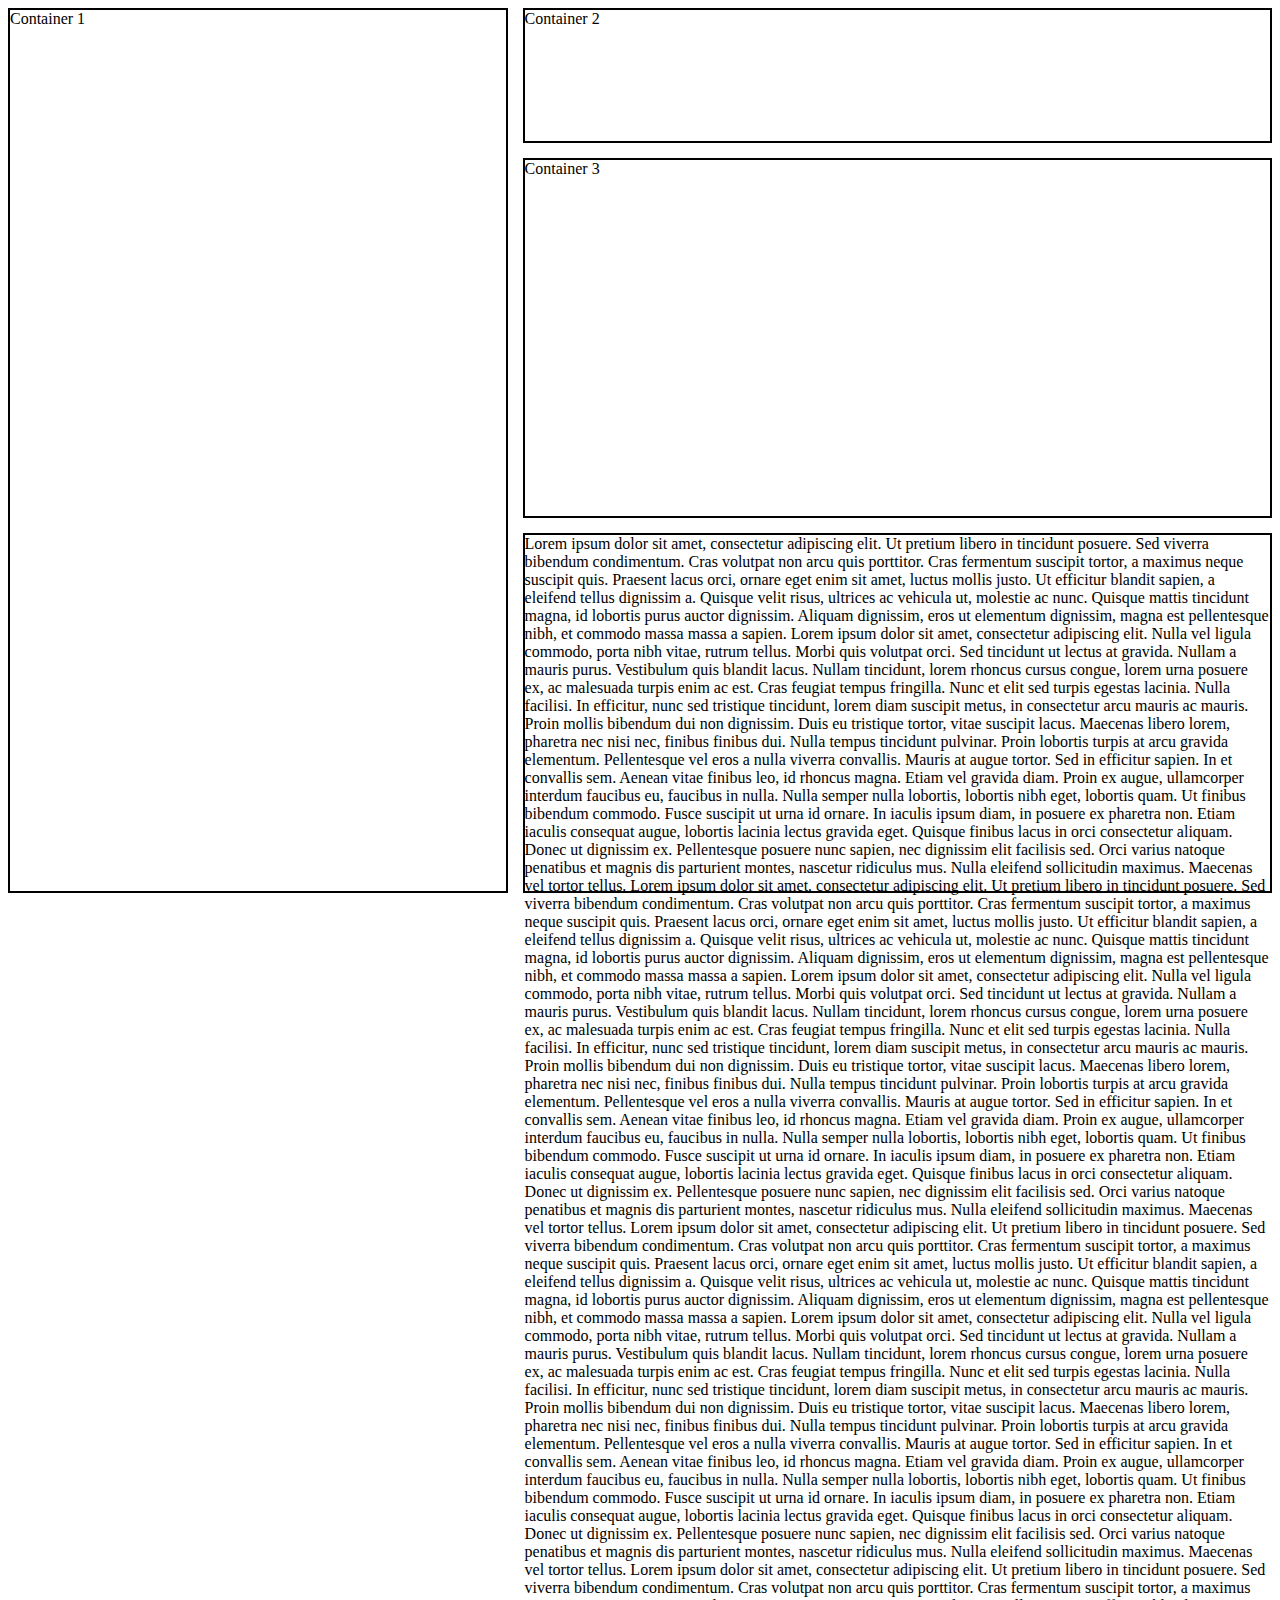
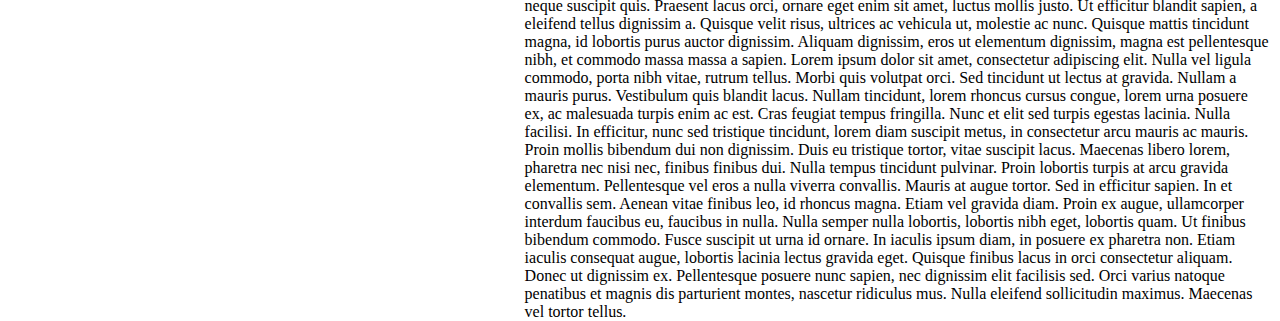
==== index.html @ 7208e7c7 "Container changes and experimentation with sticky" ====
<!DOCTYPE html>
<html lang="en" dir="ltr">
  <style media="screen">
    #grid-container {
      display: grid;
      grid-template-columns: 2fr 3fr;
      grid-template-rows: 15vh 40vh 40vh;
      grid-gap: 15px;
    }

    #game-container {
      box-sizing: border-box;
      border: solid 2px black;
      grid-row-start: 1;
      grid-row-end: 4;
    }

    .text-container {
      border: solid 2px black;
    }

    .store-container {
      border: solid 2px black;
    }

    .upgrade-container-4 {
      border: solid 2px black;
    }

  </style>
  <head>
    <meta charset="utf-8">
    <title></title>
  </head>
  <body>
    <div id="grid-container">
      <div id="game-container">
        Container 1
      </div>
      <div class="text-container">
        Container 2
      </div>
      <div class="store-container">
        Container 3
      </div>
      <div class="upgrade-container-4">
        Lorem ipsum dolor sit amet, consectetur adipiscing elit. Ut pretium libero in tincidunt posuere. Sed viverra bibendum condimentum. Cras volutpat non arcu quis porttitor. Cras fermentum suscipit tortor, a maximus neque suscipit quis. Praesent lacus orci, ornare eget enim sit amet, luctus mollis justo. Ut efficitur blandit sapien, a eleifend tellus dignissim a. Quisque velit risus, ultrices ac vehicula ut, molestie ac nunc.

Quisque mattis tincidunt magna, id lobortis purus auctor dignissim. Aliquam dignissim, eros ut elementum dignissim, magna est pellentesque nibh, et commodo massa massa a sapien. Lorem ipsum dolor sit amet, consectetur adipiscing elit. Nulla vel ligula commodo, porta nibh vitae, rutrum tellus. Morbi quis volutpat orci. Sed tincidunt ut lectus at gravida. Nullam a mauris purus. Vestibulum quis blandit lacus. Nullam tincidunt, lorem rhoncus cursus congue, lorem urna posuere ex, ac malesuada turpis enim ac est. Cras feugiat tempus fringilla. Nunc et elit sed turpis egestas lacinia. Nulla facilisi. In efficitur, nunc sed tristique tincidunt, lorem diam suscipit metus, in consectetur arcu mauris ac mauris.

Proin mollis bibendum dui non dignissim. Duis eu tristique tortor, vitae suscipit lacus. Maecenas libero lorem, pharetra nec nisi nec, finibus finibus dui. Nulla tempus tincidunt pulvinar. Proin lobortis turpis at arcu gravida elementum. Pellentesque vel eros a nulla viverra convallis. Mauris at augue tortor.

Sed in efficitur sapien. In et convallis sem. Aenean vitae finibus leo, id rhoncus magna. Etiam vel gravida diam. Proin ex augue, ullamcorper interdum faucibus eu, faucibus in nulla. Nulla semper nulla lobortis, lobortis nibh eget, lobortis quam. Ut finibus bibendum commodo.

Fusce suscipit ut urna id ornare. In iaculis ipsum diam, in posuere ex pharetra non. Etiam iaculis consequat augue, lobortis lacinia lectus gravida eget. Quisque finibus lacus in orci consectetur aliquam. Donec ut dignissim ex. Pellentesque posuere nunc sapien, nec dignissim elit facilisis sed. Orci varius natoque penatibus et magnis dis parturient montes, nascetur ridiculus mus. Nulla eleifend sollicitudin maximus. Maecenas vel tortor tellus.

Lorem ipsum dolor sit amet, consectetur adipiscing elit. Ut pretium libero in tincidunt posuere. Sed viverra bibendum condimentum. Cras volutpat non arcu quis porttitor. Cras fermentum suscipit tortor, a maximus neque suscipit quis. Praesent lacus orci, ornare eget enim sit amet, luctus mollis justo. Ut efficitur blandit sapien, a eleifend tellus dignissim a. Quisque velit risus, ultrices ac vehicula ut, molestie ac nunc.

Quisque mattis tincidunt magna, id lobortis purus auctor dignissim. Aliquam dignissim, eros ut elementum dignissim, magna est pellentesque nibh, et commodo massa massa a sapien. Lorem ipsum dolor sit amet, consectetur adipiscing elit. Nulla vel ligula commodo, porta nibh vitae, rutrum tellus. Morbi quis volutpat orci. Sed tincidunt ut lectus at gravida. Nullam a mauris purus. Vestibulum quis blandit lacus. Nullam tincidunt, lorem rhoncus cursus congue, lorem urna posuere ex, ac malesuada turpis enim ac est. Cras feugiat tempus fringilla. Nunc et elit sed turpis egestas lacinia. Nulla facilisi. In efficitur, nunc sed tristique tincidunt, lorem diam suscipit metus, in consectetur arcu mauris ac mauris.

Proin mollis bibendum dui non dignissim. Duis eu tristique tortor, vitae suscipit lacus. Maecenas libero lorem, pharetra nec nisi nec, finibus finibus dui. Nulla tempus tincidunt pulvinar. Proin lobortis turpis at arcu gravida elementum. Pellentesque vel eros a nulla viverra convallis. Mauris at augue tortor.

Sed in efficitur sapien. In et convallis sem. Aenean vitae finibus leo, id rhoncus magna. Etiam vel gravida diam. Proin ex augue, ullamcorper interdum faucibus eu, faucibus in nulla. Nulla semper nulla lobortis, lobortis nibh eget, lobortis quam. Ut finibus bibendum commodo.

Fusce suscipit ut urna id ornare. In iaculis ipsum diam, in posuere ex pharetra non. Etiam iaculis consequat augue, lobortis lacinia lectus gravida eget. Quisque finibus lacus in orci consectetur aliquam. Donec ut dignissim ex. Pellentesque posuere nunc sapien, nec dignissim elit facilisis sed. Orci varius natoque penatibus et magnis dis parturient montes, nascetur ridiculus mus. Nulla eleifend sollicitudin maximus. Maecenas vel tortor tellus.

Lorem ipsum dolor sit amet, consectetur adipiscing elit. Ut pretium libero in tincidunt posuere. Sed viverra bibendum condimentum. Cras volutpat non arcu quis porttitor. Cras fermentum suscipit tortor, a maximus neque suscipit quis. Praesent lacus orci, ornare eget enim sit amet, luctus mollis justo. Ut efficitur blandit sapien, a eleifend tellus dignissim a. Quisque velit risus, ultrices ac vehicula ut, molestie ac nunc.

Quisque mattis tincidunt magna, id lobortis purus auctor dignissim. Aliquam dignissim, eros ut elementum dignissim, magna est pellentesque nibh, et commodo massa massa a sapien. Lorem ipsum dolor sit amet, consectetur adipiscing elit. Nulla vel ligula commodo, porta nibh vitae, rutrum tellus. Morbi quis volutpat orci. Sed tincidunt ut lectus at gravida. Nullam a mauris purus. Vestibulum quis blandit lacus. Nullam tincidunt, lorem rhoncus cursus congue, lorem urna posuere ex, ac malesuada turpis enim ac est. Cras feugiat tempus fringilla. Nunc et elit sed turpis egestas lacinia. Nulla facilisi. In efficitur, nunc sed tristique tincidunt, lorem diam suscipit metus, in consectetur arcu mauris ac mauris.

Proin mollis bibendum dui non dignissim. Duis eu tristique tortor, vitae suscipit lacus. Maecenas libero lorem, pharetra nec nisi nec, finibus finibus dui. Nulla tempus tincidunt pulvinar. Proin lobortis turpis at arcu gravida elementum. Pellentesque vel eros a nulla viverra convallis. Mauris at augue tortor.

Sed in efficitur sapien. In et convallis sem. Aenean vitae finibus leo, id rhoncus magna. Etiam vel gravida diam. Proin ex augue, ullamcorper interdum faucibus eu, faucibus in nulla. Nulla semper nulla lobortis, lobortis nibh eget, lobortis quam. Ut finibus bibendum commodo.

Fusce suscipit ut urna id ornare. In iaculis ipsum diam, in posuere ex pharetra non. Etiam iaculis consequat augue, lobortis lacinia lectus gravida eget. Quisque finibus lacus in orci consectetur aliquam. Donec ut dignissim ex. Pellentesque posuere nunc sapien, nec dignissim elit facilisis sed. Orci varius natoque penatibus et magnis dis parturient montes, nascetur ridiculus mus. Nulla eleifend sollicitudin maximus. Maecenas vel tortor tellus.

Lorem ipsum dolor sit amet, consectetur adipiscing elit. Ut pretium libero in tincidunt posuere. Sed viverra bibendum condimentum. Cras volutpat non arcu quis porttitor. Cras fermentum suscipit tortor, a maximus neque suscipit quis. Praesent lacus orci, ornare eget enim sit amet, luctus mollis justo. Ut efficitur blandit sapien, a eleifend tellus dignissim a. Quisque velit risus, ultrices ac vehicula ut, molestie ac nunc.

Quisque mattis tincidunt magna, id lobortis purus auctor dignissim. Aliquam dignissim, eros ut elementum dignissim, magna est pellentesque nibh, et commodo massa massa a sapien. Lorem ipsum dolor sit amet, consectetur adipiscing elit. Nulla vel ligula commodo, porta nibh vitae, rutrum tellus. Morbi quis volutpat orci. Sed tincidunt ut lectus at gravida. Nullam a mauris purus. Vestibulum quis blandit lacus. Nullam tincidunt, lorem rhoncus cursus congue, lorem urna posuere ex, ac malesuada turpis enim ac est. Cras feugiat tempus fringilla. Nunc et elit sed turpis egestas lacinia. Nulla facilisi. In efficitur, nunc sed tristique tincidunt, lorem diam suscipit metus, in consectetur arcu mauris ac mauris.

Proin mollis bibendum dui non dignissim. Duis eu tristique tortor, vitae suscipit lacus. Maecenas libero lorem, pharetra nec nisi nec, finibus finibus dui. Nulla tempus tincidunt pulvinar. Proin lobortis turpis at arcu gravida elementum. Pellentesque vel eros a nulla viverra convallis. Mauris at augue tortor.

Sed in efficitur sapien. In et convallis sem. Aenean vitae finibus leo, id rhoncus magna. Etiam vel gravida diam. Proin ex augue, ullamcorper interdum faucibus eu, faucibus in nulla. Nulla semper nulla lobortis, lobortis nibh eget, lobortis quam. Ut finibus bibendum commodo.

Fusce suscipit ut urna id ornare. In iaculis ipsum diam, in posuere ex pharetra non. Etiam iaculis consequat augue, lobortis lacinia lectus gravida eget. Quisque finibus lacus in orci consectetur aliquam. Donec ut dignissim ex. Pellentesque posuere nunc sapien, nec dignissim elit facilisis sed. Orci varius natoque penatibus et magnis dis parturient montes, nascetur ridiculus mus. Nulla eleifend sollicitudin maximus. Maecenas vel tortor tellus.


    </div>
  </body>
</html>
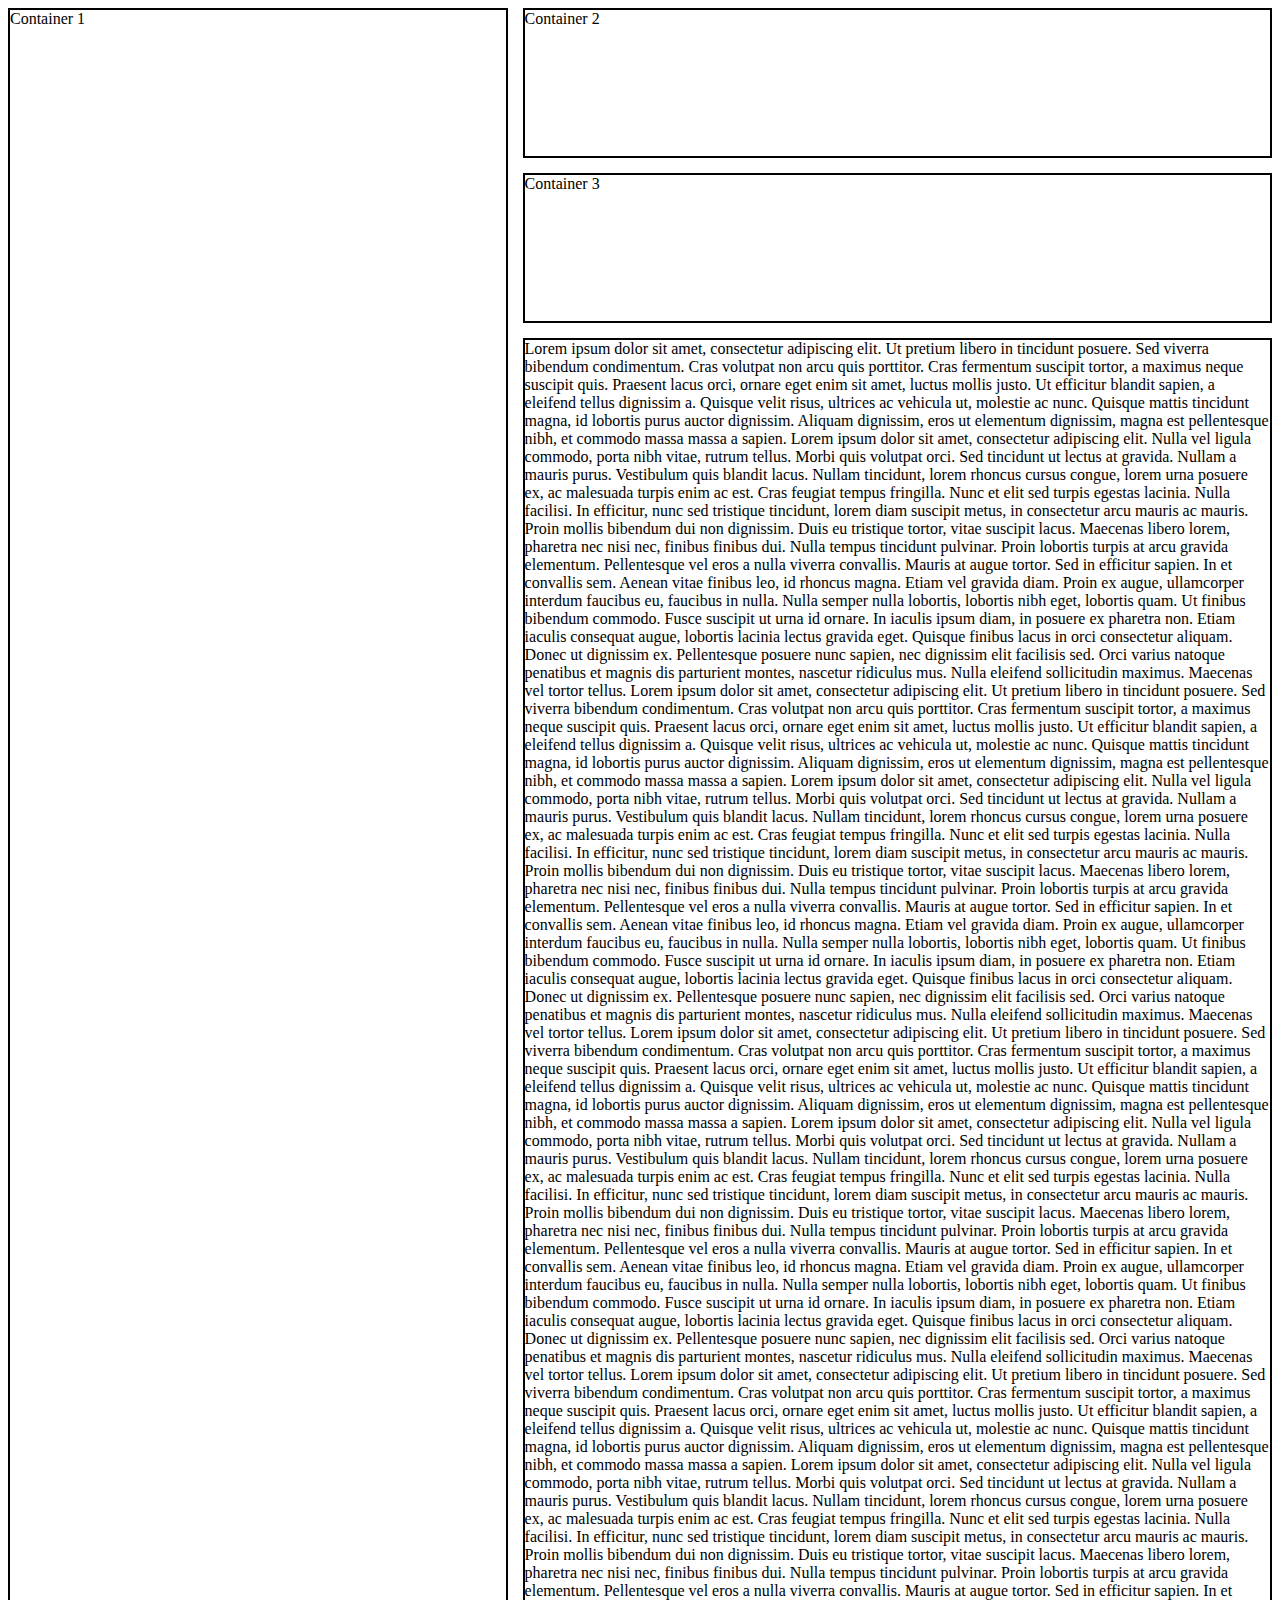
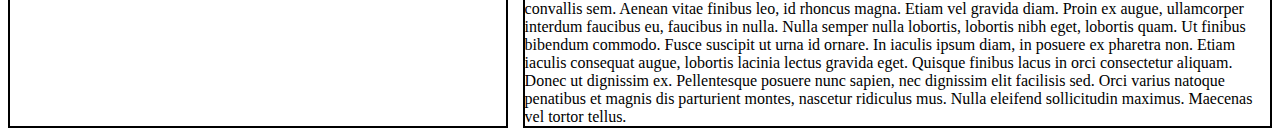
==== commit d2f83d8c: "testing commit" ====
--- a/index.html
+++ b/index.html
@@ -4,7 +4,7 @@
     #grid-container {
       display: grid;
       grid-template-columns: 2fr 3fr;
-      grid-template-rows: 15vh 40vh 40vh;
+      grid-auto-rows: minmax(150px, auto);
       grid-gap: 15px;
     }
 
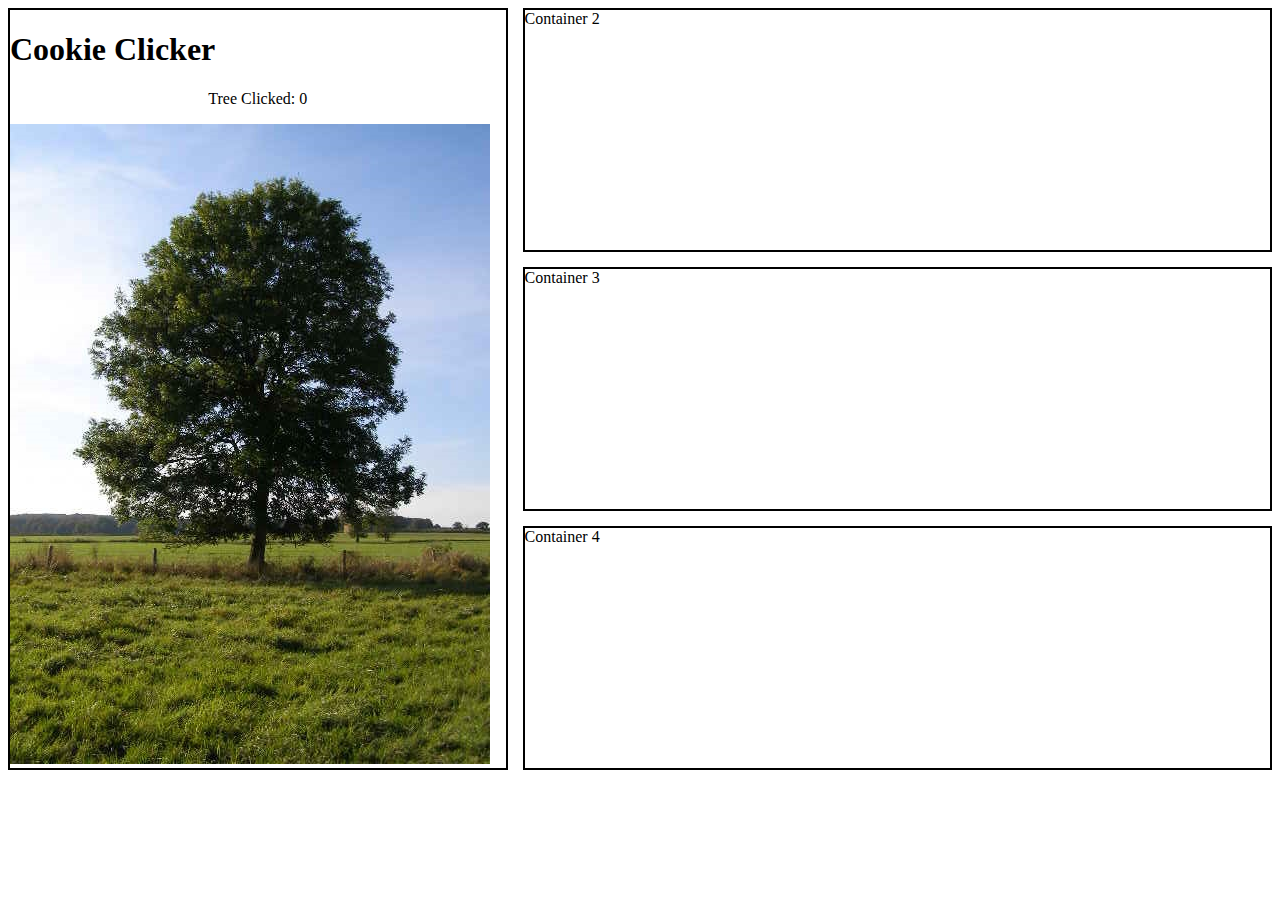
==== commit 77fb0f1e: "Basic canvas with clicking script" ====
--- a/index.html
+++ b/index.html
@@ -27,6 +27,10 @@
       border: solid 2px black;
     }
 
+    .center-text {
+      text-align: center;
+    }
+
   </style>
   <head>
     <meta charset="utf-8">
@@ -35,7 +39,9 @@
   <body>
     <div id="grid-container">
       <div id="game-container">
-        Container 1
+        <h1>Cookie Clicker</h1>
+        <p class="center-text">Tree Clicked: <span id= "counter">0</span></p>
+        <img src = "tree.jpg" id = "tree" style= "width:150 px" onclick = "increment()">
       </div>
       <div class="text-container">
         Container 2
@@ -44,47 +50,15 @@
         Container 3
       </div>
       <div class="upgrade-container-4">
-        Lorem ipsum dolor sit amet, consectetur adipiscing elit. Ut pretium libero in tincidunt posuere. Sed viverra bibendum condimentum. Cras volutpat non arcu quis porttitor. Cras fermentum suscipit tortor, a maximus neque suscipit quis. Praesent lacus orci, ornare eget enim sit amet, luctus mollis justo. Ut efficitur blandit sapien, a eleifend tellus dignissim a. Quisque velit risus, ultrices ac vehicula ut, molestie ac nunc.
-
-Quisque mattis tincidunt magna, id lobortis purus auctor dignissim. Aliquam dignissim, eros ut elementum dignissim, magna est pellentesque nibh, et commodo massa massa a sapien. Lorem ipsum dolor sit amet, consectetur adipiscing elit. Nulla vel ligula commodo, porta nibh vitae, rutrum tellus. Morbi quis volutpat orci. Sed tincidunt ut lectus at gravida. Nullam a mauris purus. Vestibulum quis blandit lacus. Nullam tincidunt, lorem rhoncus cursus congue, lorem urna posuere ex, ac malesuada turpis enim ac est. Cras feugiat tempus fringilla. Nunc et elit sed turpis egestas lacinia. Nulla facilisi. In efficitur, nunc sed tristique tincidunt, lorem diam suscipit metus, in consectetur arcu mauris ac mauris.
-
-Proin mollis bibendum dui non dignissim. Duis eu tristique tortor, vitae suscipit lacus. Maecenas libero lorem, pharetra nec nisi nec, finibus finibus dui. Nulla tempus tincidunt pulvinar. Proin lobortis turpis at arcu gravida elementum. Pellentesque vel eros a nulla viverra convallis. Mauris at augue tortor.
-
-Sed in efficitur sapien. In et convallis sem. Aenean vitae finibus leo, id rhoncus magna. Etiam vel gravida diam. Proin ex augue, ullamcorper interdum faucibus eu, faucibus in nulla. Nulla semper nulla lobortis, lobortis nibh eget, lobortis quam. Ut finibus bibendum commodo.
-
-Fusce suscipit ut urna id ornare. In iaculis ipsum diam, in posuere ex pharetra non. Etiam iaculis consequat augue, lobortis lacinia lectus gravida eget. Quisque finibus lacus in orci consectetur aliquam. Donec ut dignissim ex. Pellentesque posuere nunc sapien, nec dignissim elit facilisis sed. Orci varius natoque penatibus et magnis dis parturient montes, nascetur ridiculus mus. Nulla eleifend sollicitudin maximus. Maecenas vel tortor tellus.
-
-Lorem ipsum dolor sit amet, consectetur adipiscing elit. Ut pretium libero in tincidunt posuere. Sed viverra bibendum condimentum. Cras volutpat non arcu quis porttitor. Cras fermentum suscipit tortor, a maximus neque suscipit quis. Praesent lacus orci, ornare eget enim sit amet, luctus mollis justo. Ut efficitur blandit sapien, a eleifend tellus dignissim a. Quisque velit risus, ultrices ac vehicula ut, molestie ac nunc.
-
-Quisque mattis tincidunt magna, id lobortis purus auctor dignissim. Aliquam dignissim, eros ut elementum dignissim, magna est pellentesque nibh, et commodo massa massa a sapien. Lorem ipsum dolor sit amet, consectetur adipiscing elit. Nulla vel ligula commodo, porta nibh vitae, rutrum tellus. Morbi quis volutpat orci. Sed tincidunt ut lectus at gravida. Nullam a mauris purus. Vestibulum quis blandit lacus. Nullam tincidunt, lorem rhoncus cursus congue, lorem urna posuere ex, ac malesuada turpis enim ac est. Cras feugiat tempus fringilla. Nunc et elit sed turpis egestas lacinia. Nulla facilisi. In efficitur, nunc sed tristique tincidunt, lorem diam suscipit metus, in consectetur arcu mauris ac mauris.
-
-Proin mollis bibendum dui non dignissim. Duis eu tristique tortor, vitae suscipit lacus. Maecenas libero lorem, pharetra nec nisi nec, finibus finibus dui. Nulla tempus tincidunt pulvinar. Proin lobortis turpis at arcu gravida elementum. Pellentesque vel eros a nulla viverra convallis. Mauris at augue tortor.
-
-Sed in efficitur sapien. In et convallis sem. Aenean vitae finibus leo, id rhoncus magna. Etiam vel gravida diam. Proin ex augue, ullamcorper interdum faucibus eu, faucibus in nulla. Nulla semper nulla lobortis, lobortis nibh eget, lobortis quam. Ut finibus bibendum commodo.
-
-Fusce suscipit ut urna id ornare. In iaculis ipsum diam, in posuere ex pharetra non. Etiam iaculis consequat augue, lobortis lacinia lectus gravida eget. Quisque finibus lacus in orci consectetur aliquam. Donec ut dignissim ex. Pellentesque posuere nunc sapien, nec dignissim elit facilisis sed. Orci varius natoque penatibus et magnis dis parturient montes, nascetur ridiculus mus. Nulla eleifend sollicitudin maximus. Maecenas vel tortor tellus.
-
-Lorem ipsum dolor sit amet, consectetur adipiscing elit. Ut pretium libero in tincidunt posuere. Sed viverra bibendum condimentum. Cras volutpat non arcu quis porttitor. Cras fermentum suscipit tortor, a maximus neque suscipit quis. Praesent lacus orci, ornare eget enim sit amet, luctus mollis justo. Ut efficitur blandit sapien, a eleifend tellus dignissim a. Quisque velit risus, ultrices ac vehicula ut, molestie ac nunc.
-
-Quisque mattis tincidunt magna, id lobortis purus auctor dignissim. Aliquam dignissim, eros ut elementum dignissim, magna est pellentesque nibh, et commodo massa massa a sapien. Lorem ipsum dolor sit amet, consectetur adipiscing elit. Nulla vel ligula commodo, porta nibh vitae, rutrum tellus. Morbi quis volutpat orci. Sed tincidunt ut lectus at gravida. Nullam a mauris purus. Vestibulum quis blandit lacus. Nullam tincidunt, lorem rhoncus cursus congue, lorem urna posuere ex, ac malesuada turpis enim ac est. Cras feugiat tempus fringilla. Nunc et elit sed turpis egestas lacinia. Nulla facilisi. In efficitur, nunc sed tristique tincidunt, lorem diam suscipit metus, in consectetur arcu mauris ac mauris.
-
-Proin mollis bibendum dui non dignissim. Duis eu tristique tortor, vitae suscipit lacus. Maecenas libero lorem, pharetra nec nisi nec, finibus finibus dui. Nulla tempus tincidunt pulvinar. Proin lobortis turpis at arcu gravida elementum. Pellentesque vel eros a nulla viverra convallis. Mauris at augue tortor.
-
-Sed in efficitur sapien. In et convallis sem. Aenean vitae finibus leo, id rhoncus magna. Etiam vel gravida diam. Proin ex augue, ullamcorper interdum faucibus eu, faucibus in nulla. Nulla semper nulla lobortis, lobortis nibh eget, lobortis quam. Ut finibus bibendum commodo.
-
-Fusce suscipit ut urna id ornare. In iaculis ipsum diam, in posuere ex pharetra non. Etiam iaculis consequat augue, lobortis lacinia lectus gravida eget. Quisque finibus lacus in orci consectetur aliquam. Donec ut dignissim ex. Pellentesque posuere nunc sapien, nec dignissim elit facilisis sed. Orci varius natoque penatibus et magnis dis parturient montes, nascetur ridiculus mus. Nulla eleifend sollicitudin maximus. Maecenas vel tortor tellus.
-
-Lorem ipsum dolor sit amet, consectetur adipiscing elit. Ut pretium libero in tincidunt posuere. Sed viverra bibendum condimentum. Cras volutpat non arcu quis porttitor. Cras fermentum suscipit tortor, a maximus neque suscipit quis. Praesent lacus orci, ornare eget enim sit amet, luctus mollis justo. Ut efficitur blandit sapien, a eleifend tellus dignissim a. Quisque velit risus, ultrices ac vehicula ut, molestie ac nunc.
-
-Quisque mattis tincidunt magna, id lobortis purus auctor dignissim. Aliquam dignissim, eros ut elementum dignissim, magna est pellentesque nibh, et commodo massa massa a sapien. Lorem ipsum dolor sit amet, consectetur adipiscing elit. Nulla vel ligula commodo, porta nibh vitae, rutrum tellus. Morbi quis volutpat orci. Sed tincidunt ut lectus at gravida. Nullam a mauris purus. Vestibulum quis blandit lacus. Nullam tincidunt, lorem rhoncus cursus congue, lorem urna posuere ex, ac malesuada turpis enim ac est. Cras feugiat tempus fringilla. Nunc et elit sed turpis egestas lacinia. Nulla facilisi. In efficitur, nunc sed tristique tincidunt, lorem diam suscipit metus, in consectetur arcu mauris ac mauris.
-
-Proin mollis bibendum dui non dignissim. Duis eu tristique tortor, vitae suscipit lacus. Maecenas libero lorem, pharetra nec nisi nec, finibus finibus dui. Nulla tempus tincidunt pulvinar. Proin lobortis turpis at arcu gravida elementum. Pellentesque vel eros a nulla viverra convallis. Mauris at augue tortor.
-
-Sed in efficitur sapien. In et convallis sem. Aenean vitae finibus leo, id rhoncus magna. Etiam vel gravida diam. Proin ex augue, ullamcorper interdum faucibus eu, faucibus in nulla. Nulla semper nulla lobortis, lobortis nibh eget, lobortis quam. Ut finibus bibendum commodo.
-
-Fusce suscipit ut urna id ornare. In iaculis ipsum diam, in posuere ex pharetra non. Etiam iaculis consequat augue, lobortis lacinia lectus gravida eget. Quisque finibus lacus in orci consectetur aliquam. Donec ut dignissim ex. Pellentesque posuere nunc sapien, nec dignissim elit facilisis sed. Orci varius natoque penatibus et magnis dis parturient montes, nascetur ridiculus mus. Nulla eleifend sollicitudin maximus. Maecenas vel tortor tellus.
-
-
+        Container 4
     </div>
   </body>
+    <script>
+        var clicks = 0;
+        function increment(){
+            clicks = clicks+1;
+            counter.innerHTML = clicks;
+        }
+    </script>
+  </body>
 </html>
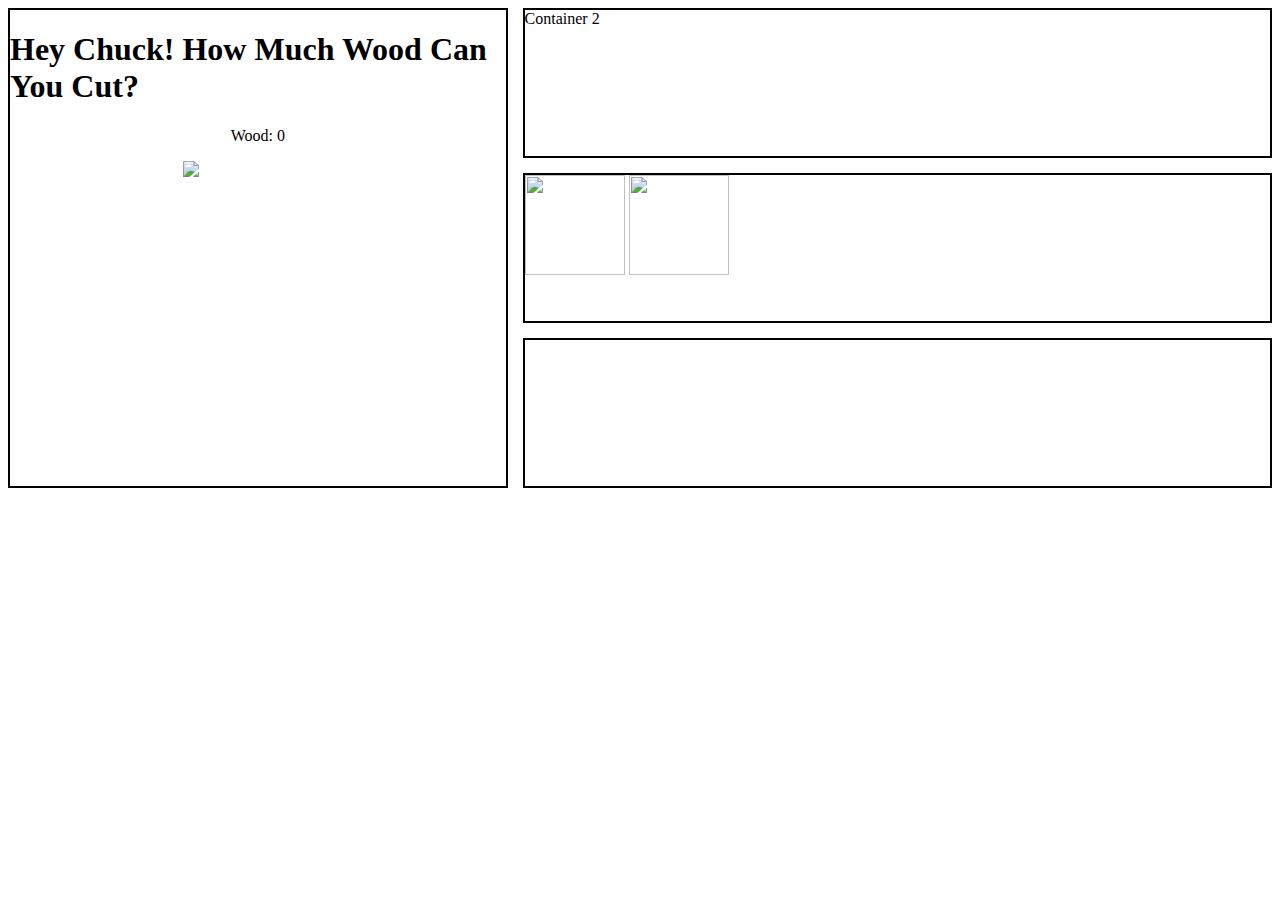
==== commit 91827548: "added title and scss reference" ====
--- a/index.html
+++ b/index.html
@@ -1,6 +1,12 @@
 <!DOCTYPE html>
 <html lang="en" dir="ltr">
   <style media="screen">
+
+    body {
+      background-image: url("Assets/Wood for background.jpg");
+      background-size: 100vh 100vh;
+    }
+
     #grid-container {
       display: grid;
       grid-template-columns: 2fr 3fr;
@@ -13,6 +19,7 @@
       border: solid 2px black;
       grid-row-start: 1;
       grid-row-end: 4;
+      background-color: rgba(255, 255, 255, 1);
     }
 
     .text-container {
@@ -31,34 +38,41 @@
       text-align: center;
     }
 
+    .center-image {
+      display: block;
+      margin-left: auto;
+      margin-right: auto;
+      margin-bottom: 0;
+      width: 50%;
+    }
+
   </style>
   <head>
     <meta charset="utf-8">
-    <title></title>
+    <title>Tree Chopper</title>
+    <link rel="stylesheet" href="css/main.css">
   </head>
   <body>
     <div id="grid-container">
       <div id="game-container">
-        <h1>Cookie Clicker</h1>
-        <p class="center-text">Tree Clicked: <span id= "counter">0</span></p>
-        <img src = "tree.jpg" id = "tree" style= "width:150 px" onclick = "increment()">
+        <div id="timer"></div>
+        <div id="chainsaw2"></div>
+        <h1>Hey Chuck! How Much Wood Can You Cut?</h1>
+        <p class="center-text">Wood: <span id= "counter">0</span></p>
+        <img src = "Assets/TreeArt.png" id = "tree" style= "width:150px" class ="center-image" onclick = "increment()">
       </div>
       <div class="text-container">
         Container 2
       </div>
       <div class="store-container">
-        Container 3
+        <img src = "axe.jpg" id = "axe" style= "width:100px;height:100px"   onclick = "addaxe()">
+        <img src = "Chainsaw.png" id = "chainsaw" style="width:100px;height:100px"  onclick = "addchainsaw()">
       </div>
       <div class="upgrade-container-4">
-        Container 4
+
     </div>
   </body>
-    <script>
-        var clicks = 0;
-        function increment(){
-            clicks = clicks+1;
-            counter.innerHTML = clicks;
-        }
+    <script type = "text/javascript" src="index.js">
     </script>
   </body>
 </html>
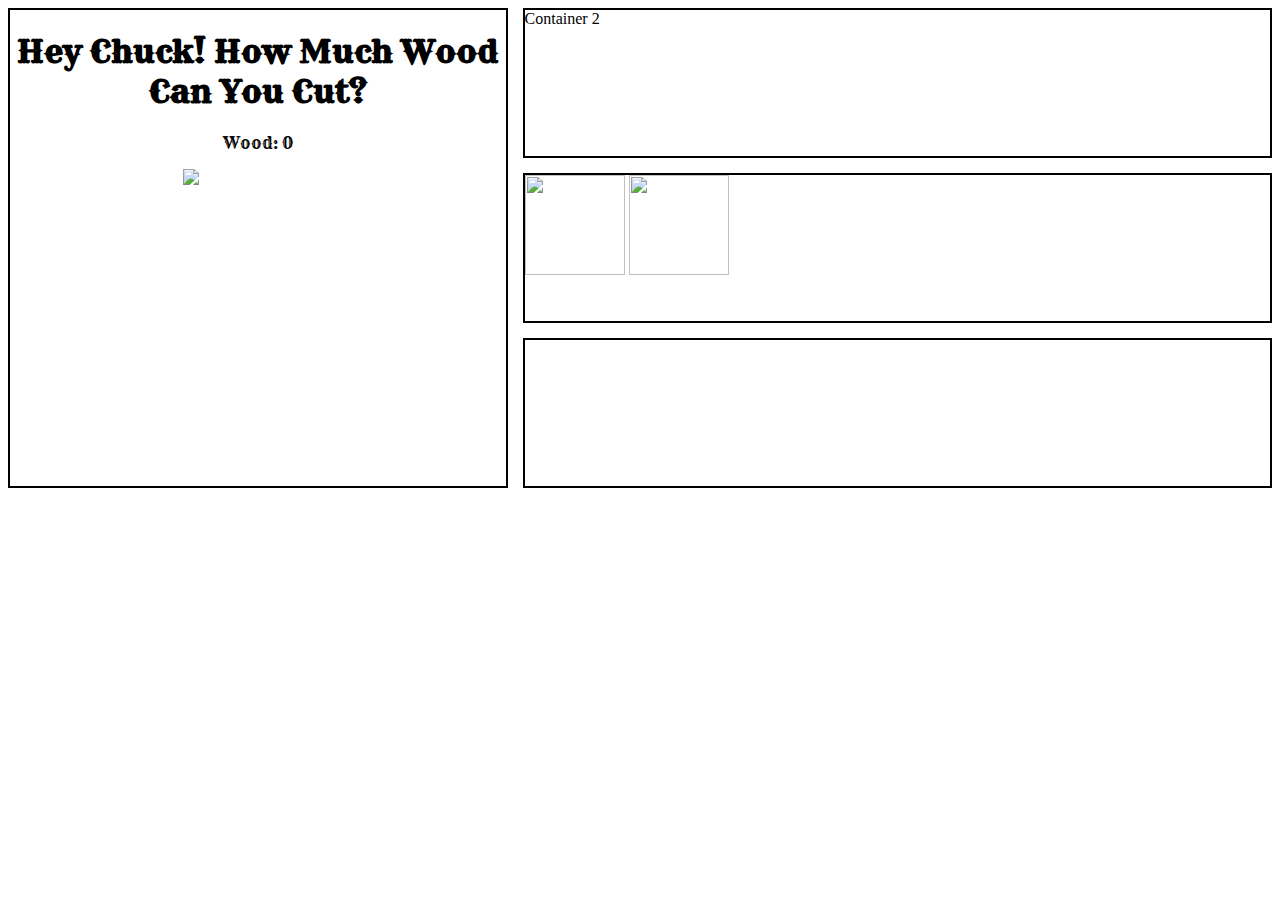
==== commit d675c6ef: "added box in bottom right" ====
--- a/index.html
+++ b/index.html
@@ -56,10 +56,16 @@
     <div id="grid-container">
       <div id="game-container">
         <div id="timer"></div>
-        <div id="chainsaw2"></div>
+        
         <h1>Hey Chuck! How Much Wood Can You Cut?</h1>
         <p class="center-text">Wood: <span id= "counter">0</span></p>
         <img src = "Assets/TreeArt.png" id = "tree" style= "width:150px" class ="center-image" onclick = "increment()">
+        <div class="box">
+          <div id="chainsaw2"></div>
+          <div id="total-clicks"></div>
+          
+        </div>
+        
       </div>
       <div class="text-container">
         Container 2
--- a/css/main.css
+++ b/css/main.css
@@ -0,0 +1,26 @@
+@import url("https://fonts.googleapis.com/css2?family=Rye&display=swap");
+#game-container {
+  position: relative;
+  font-family: Rye;
+  background: white;
+  text-align: center;
+}
+
+.text-container {
+  background: white;
+}
+
+.store-container {
+  background: white;
+}
+
+.upgrade-container-4 {
+  background: white;
+}
+
+.box {
+  position: absolute;
+  bottom: 0;
+  right: 0;
+}
+/*# sourceMappingURL=main.css.map */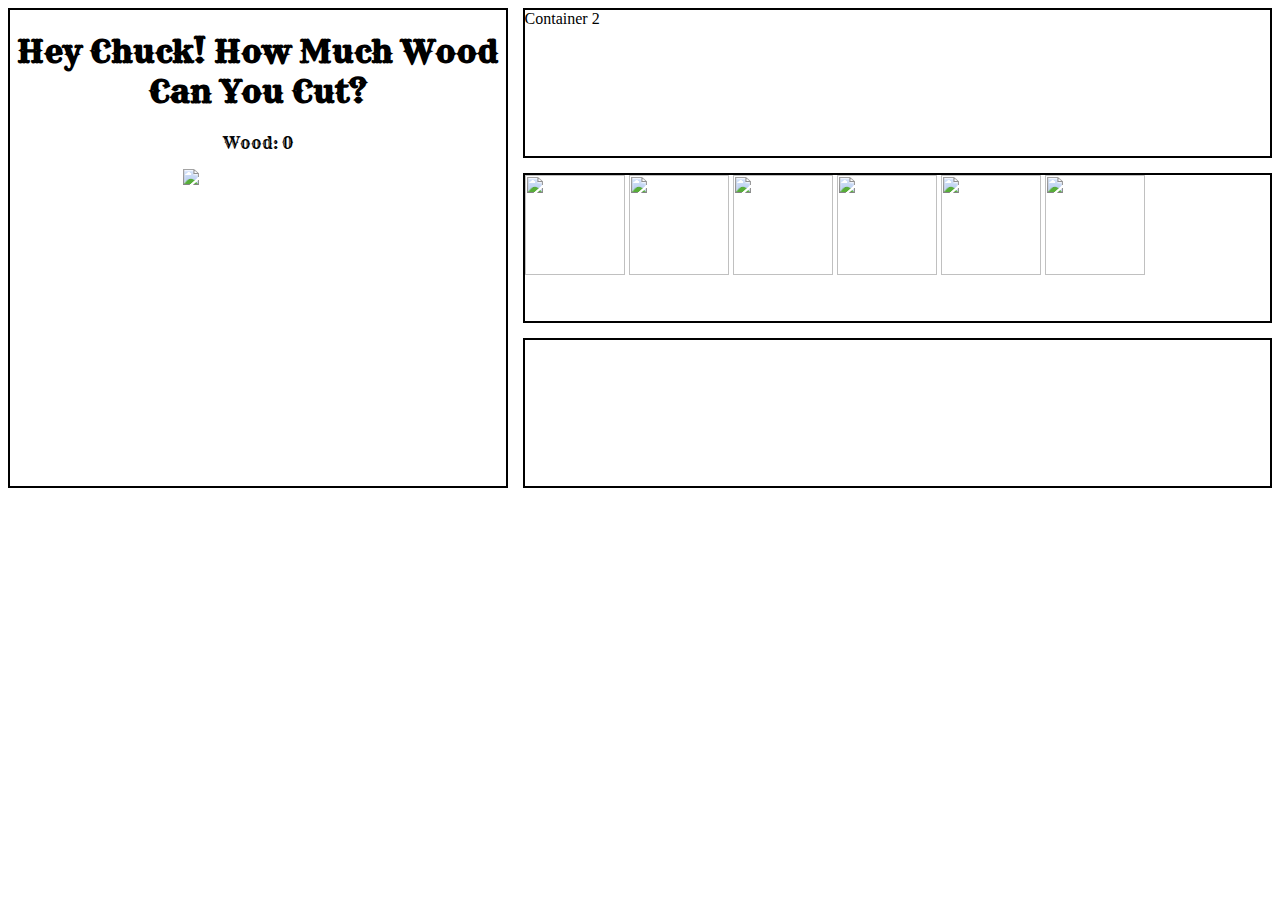
==== commit 80aa3649: "Merge branch 'formatting'" ====
--- a/index.html
+++ b/index.html
@@ -71,8 +71,12 @@
         Container 2
       </div>
       <div class="store-container">
-        <img src = "axe.jpg" id = "axe" style= "width:100px;height:100px"   onclick = "addaxe()">
-        <img src = "Chainsaw.png" id = "chainsaw" style="width:100px;height:100px"  onclick = "addchainsaw()">
+        <img src = "Assets/Silver Axe.png" id = "axe" style= "width: 100px; height:100px"   onclick = "addaxe()">
+        <img src = "Assets/Tungsten Axe.png" id = "something important send help" style= "width: 100px; height: 100px" onclick = "Defined fucntion afterward()">
+        <img src = "Assets/Diamond Axe.png" id = "something important send help" style= "width: 100px; height: 100px" onclick = "Defined fucntion afterward()">
+        <img src = "Assets/Shark Chainsaw.png" id = "chainsaw" style="width:100px;height:100px" onclick = "addchainsaw()">
+        <img src = "Assets/Crystal Chainsaw.png" id = "Whatever" style="width:100px;height:100px" onclick = "fadfafdsa()">
+        <img src = "Assets/Flame Chainsaw.png" id = "Whatever" style="width:100px;height:100px" onclick = "fadfafdsa()">
       </div>
       <div class="upgrade-container-4">
 
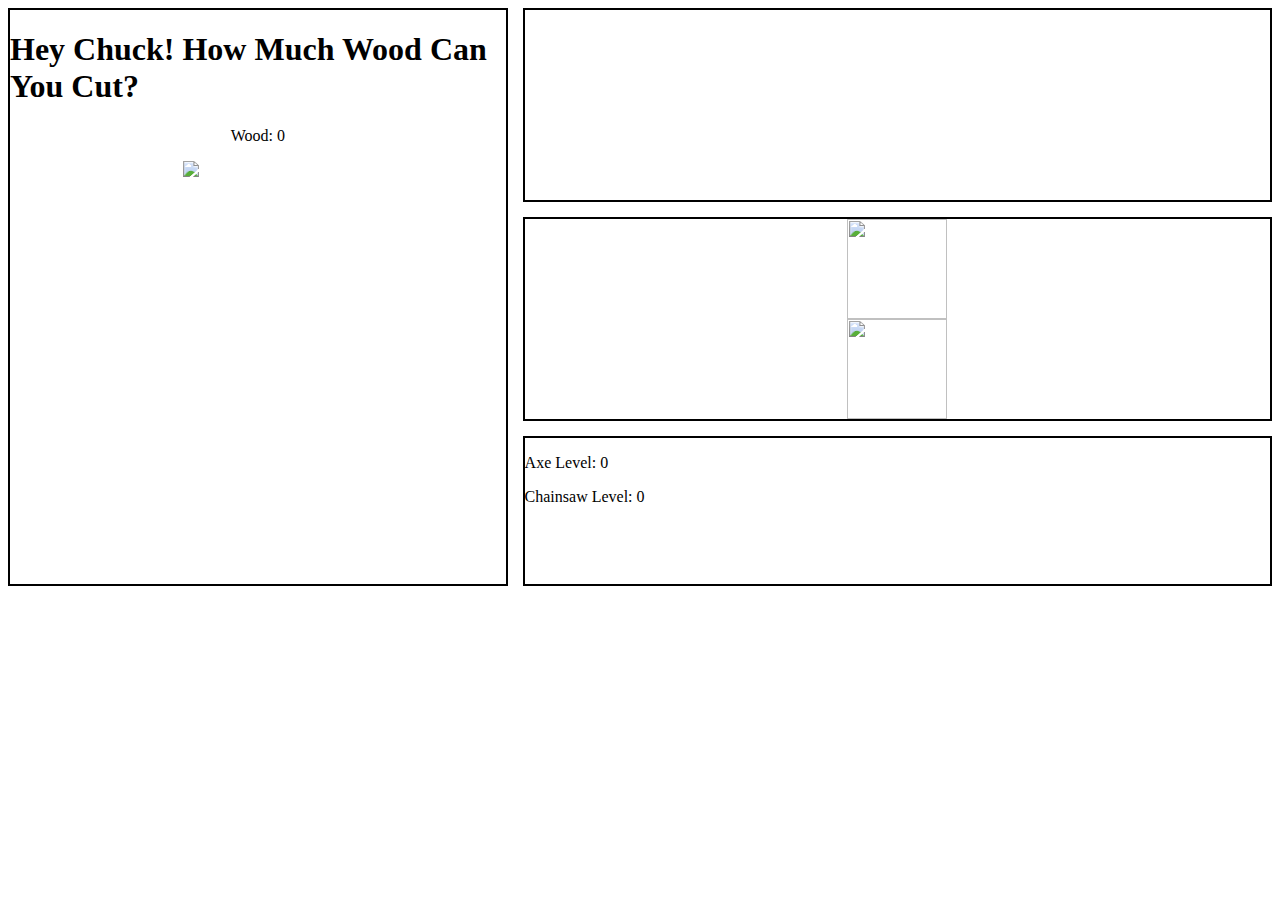
==== commit dea90804: "FirstCommitYujie" ====
--- a/index.html
+++ b/index.html
@@ -5,6 +5,7 @@
     body {
       background-image: url("Assets/Wood for background.jpg");
       background-size: 100vh 100vh;
+
     }
 
     #grid-container {
@@ -24,6 +25,9 @@
 
     .text-container {
       border: solid 2px black;
+      color: white;
+      text-align: center;
+      padding: 70px 0;
     }
 
     .store-container {
@@ -41,46 +45,48 @@
     .center-image {
       display: block;
       margin-left: auto;
-      margin-right: auto;
+      margin-right: auto; 
       margin-bottom: 0;
       width: 50%;
+    }
+
+    .upgradeimage{
+      display: block;
+      margin-left: auto;
+      margin-right: auto;
+
     }
 
   </style>
   <head>
     <meta charset="utf-8">
-    <title>Tree Chopper</title>
-    <link rel="stylesheet" href="css/main.css">
+    <title></title>
   </head>
   <body>
+
     <div id="grid-container">
       <div id="game-container">
         <div id="timer"></div>
-        
+        <div id="chainsaw2"></div>
         <h1>Hey Chuck! How Much Wood Can You Cut?</h1>
         <p class="center-text">Wood: <span id= "counter">0</span></p>
+        
+
         <img src = "Assets/TreeArt.png" id = "tree" style= "width:150px" class ="center-image" onclick = "increment()">
-        <div class="box">
-          <div id="chainsaw2"></div>
-          <div id="total-clicks"></div>
-          
-        </div>
-        
       </div>
       <div class="text-container">
-        Container 2
+          <p class="center-text"><span id= "quote"> "Someone's sitting in the shade today because someone planted a tree a long time ago.-Warren Buffett"</span></p>
       </div>
       <div class="store-container">
-        <img src = "Assets/Silver Axe.png" id = "axe" style= "width: 100px; height:100px"   onclick = "addaxe()">
-        <img src = "Assets/Tungsten Axe.png" id = "something important send help" style= "width: 100px; height: 100px" onclick = "Defined fucntion afterward()">
-        <img src = "Assets/Diamond Axe.png" id = "something important send help" style= "width: 100px; height: 100px" onclick = "Defined fucntion afterward()">
-        <img src = "Assets/Shark Chainsaw.png" id = "chainsaw" style="width:100px;height:100px" onclick = "addchainsaw()">
-        <img src = "Assets/Crystal Chainsaw.png" id = "Whatever" style="width:100px;height:100px" onclick = "fadfafdsa()">
-        <img src = "Assets/Flame Chainsaw.png" id = "Whatever" style="width:100px;height:100px" onclick = "fadfafdsa()">
+        <!-- <p id="demo"></p>
+        //<div class= "animation-screen" id="x"></div> -->
+        <img src = "axe.jpg" id = "axe" class= "upgradeimage" style= "width:100px;height:100px"   onclick = "addaxe()">
+        <img src = "Chainsaw.png" id = "chainsaw" class= "upgradeimage" style="width:100px;height:100px"  onclick = "addchainsaw()">
       </div>
       <div class="upgrade-container-4">
-
-    </div>
+        <p> Axe Level: <span id="aLevel"> 0 </span></p>
+        <p> Chainsaw Level: <span id="cLevel">0</span></p>
+      </div>
   </body>
     <script type = "text/javascript" src="index.js">
     </script>
